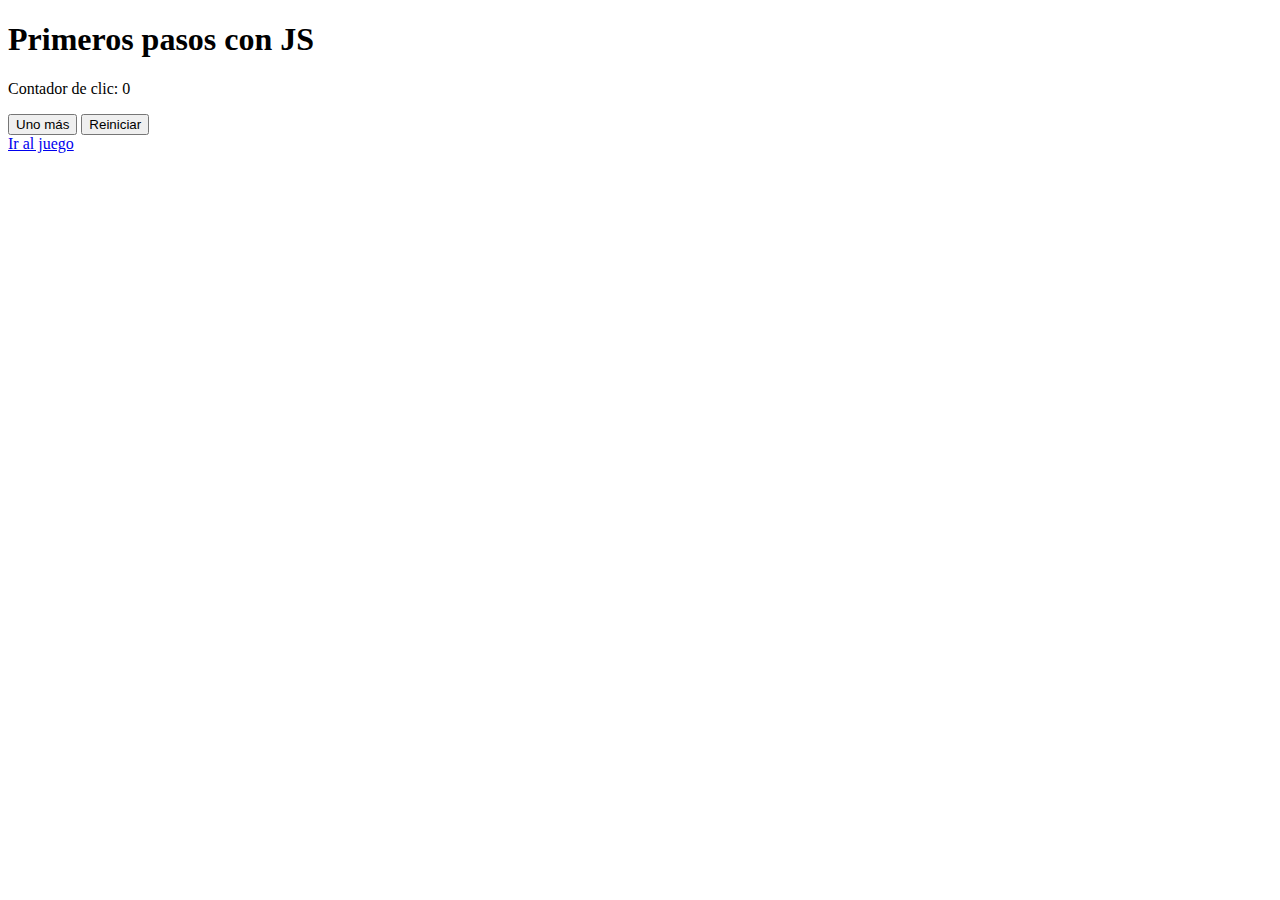
==== index.html @ ec4514cd "juego" ====
<!DOCTYPE html>
<html lang="en">
<head>
    <meta charset="UTF-8">
    <meta http-equiv="X-UA-Compatible" content="IE=edge">
    <meta name="viewport" content="width=device-width, initial-scale=1.0">
    <title>hola JS</title>
</head>
<body>
    
    <h1>Primeros pasos con JS</h1>
  


    <p>Contador de clic: <span id="numClic">0</span></p>
    <div>
    <button onclick="contadorDeClic()">Uno más</button>
     <button id="btnReiniciar">Reiniciar</button>
    </div>
     <a href="./pages/juego.html">Ir al juego</a>

      <script src="./assets/js/funciones.js"></script>

</body>
</html>
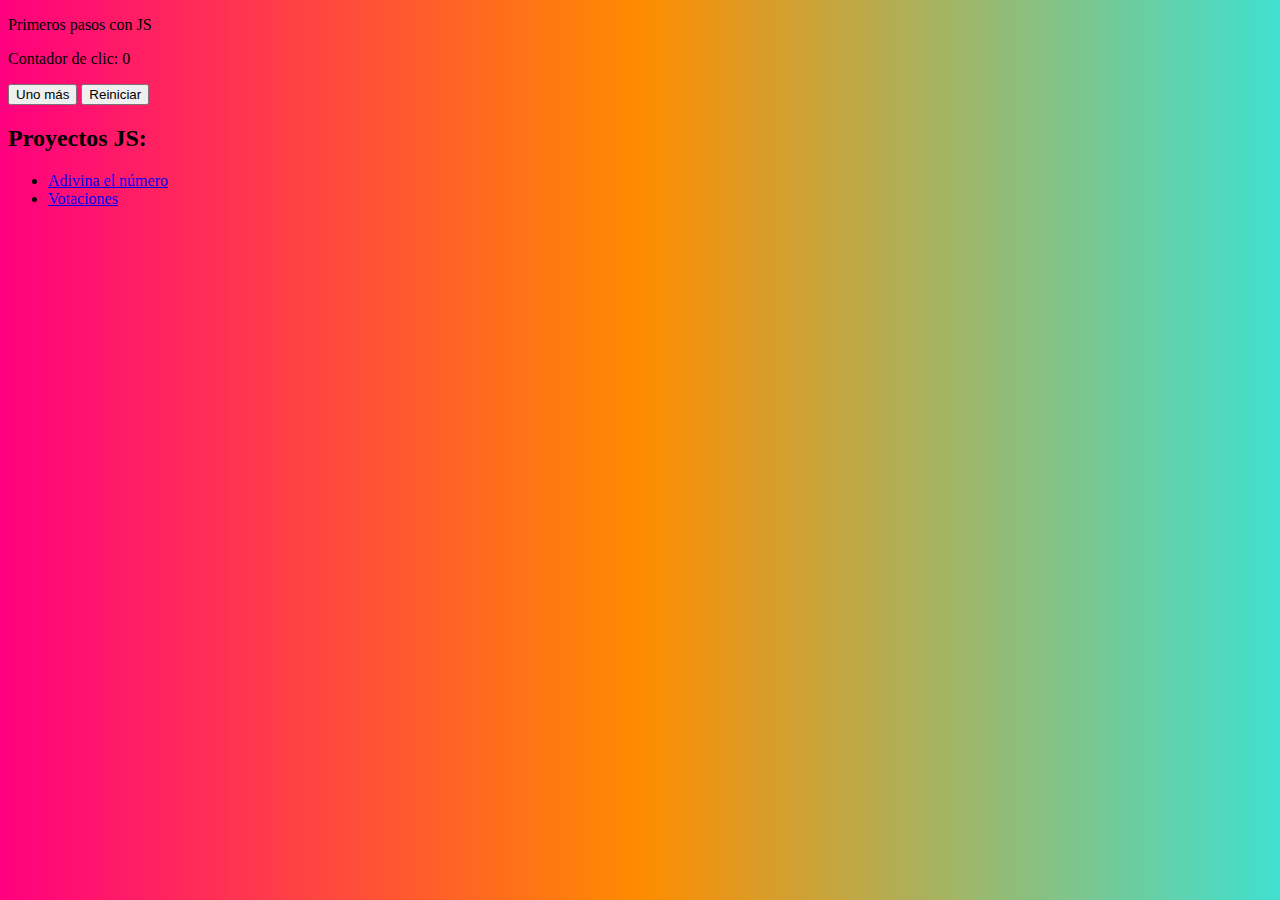
==== commit 348a8fd1: "js" ====
--- a/index.html
+++ b/index.html
@@ -5,21 +5,33 @@
     <meta http-equiv="X-UA-Compatible" content="IE=edge">
     <meta name="viewport" content="width=device-width, initial-scale=1.0">
     <title>hola JS</title>
+    <link rel="stylesheet" href="../bootstrap-5.1.3-dist/css/bootstrap-grid.min.css">
+    <link rel="stylesheet" href="./assets/css/main.css">
 </head>
 <body>
-    
-    <h1>Primeros pasos con JS</h1>
   
-
+  
+           
+     <p class="text-center" >Primeros pasos con JS</p>
+           
+   
 
     <p>Contador de clic: <span id="numClic">0</span></p>
     <div>
     <button onclick="contadorDeClic()">Uno más</button>
      <button id="btnReiniciar">Reiniciar</button>
     </div>
-     <a href="./pages/juego.html">Ir al juego</a>
+    
+    <h2> Proyectos JS:</h2>
+     <ul>
+         <li><a href="./pages/juego.html">Adivina el número</a></li>     
+        <li><a href="./pages/votaciones.html">Votaciones</a></li>   
+     </ul>
 
       <script src="./assets/js/funciones.js"></script>
+</body> 
 
-</body>
+
+ 
+
 </html>--- a/assets/css/main.css
+++ b/assets/css/main.css
@@ -0,0 +1,15 @@
+body{
+    background: #40E0D0;  /* fallback for old browsers */
+background: -webkit-linear-gradient(to right, #FF0080, #FF8C00, #40E0D0);  /* Chrome 10-25, Safari 5.1-6 */
+background: linear-gradient(to right, #FF0080, #FF8C00, #40E0D0); /* W3C, IE 10+/ Edge, Firefox 16+, Chrome 26+, Opera 12+, Safari 7+ */
+
+}
+
+.container{
+    display: flex;
+    align-items: center;
+    justify-content: center;
+    height: 100vh;
+}
+
+
